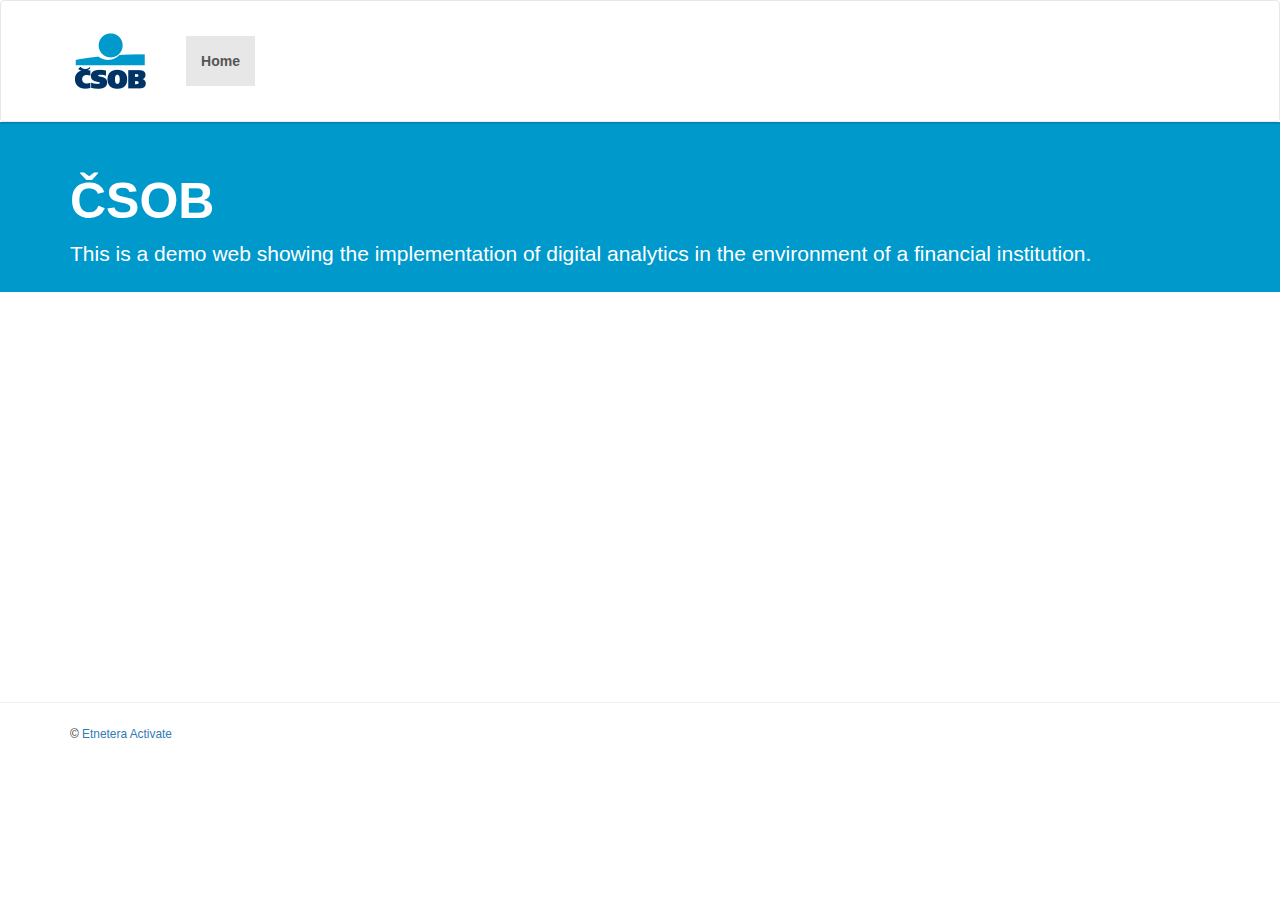
==== index.html @ 61096ece "Activate" ====
<!DOCTYPE html>
<html lang="en">
  <head>
    <meta charset="utf-8">
    <meta http-equiv="X-UA-Compatible" content="IE=edge">
    <meta name="viewport" content="width=device-width, initial-scale=1">
    <meta name="description" content="Website to demo Omnichannel Marketing.">
    <meta name="author" content="lukas.cech@etnetera.cz">
    <link rel="icon" href="favicon.ico">
    <link rel="apple-touch-icon" sizes="57x57" href="/assets/img/icon/apple-icon-57x57.png">
    <link rel="apple-touch-icon" sizes="60x60" href="/assets/img/icon/apple-icon-60x60.png">
    <link rel="apple-touch-icon" sizes="72x72" href="/assets/img/icon/apple-icon-72x72.png">
    <link rel="apple-touch-icon" sizes="76x76" href="/assets/img/icon/apple-icon-76x76.png">
    <link rel="apple-touch-icon" sizes="114x114" href="/assets/img/icon/apple-icon-114x114.png">
    <link rel="apple-touch-icon" sizes="120x120" href="/assets/img/icon/apple-icon-120x120.png">
    <link rel="apple-touch-icon" sizes="144x144" href="/assets/img/icon/apple-icon-144x144.png">
    <link rel="apple-touch-icon" sizes="152x152" href="/assets/img/icon/apple-icon-152x152.png">
    <link rel="apple-touch-icon" sizes="180x180" href="/assets/img/icon/apple-icon-180x180.png">
    <link rel="icon" type="image/png" sizes="192x192" href="/assets/img/icon/android-icon-192x192.png">
    <link rel="icon" type="image/png" sizes="32x32" href="/assets/img/icon/favicon-32x32.png">
    <link rel="icon" type="image/png" sizes="96x96" href="/assets/img/icon/favicon-96x96.png">
    <link rel="icon" type="image/png" sizes="16x16" href="/assets/img/icon/favicon-16x16.png">
    <link rel="manifest" href="/assets/img/icon/manifest.json">
    <meta name="msapplication-TileColor" content="#ffffff">
    <meta name="msapplication-TileImage" content="/assets/img/icon/ms-icon-144x144.png">
    <meta name="theme-color" content="#ffffff">
    <title>ČSOB</title>
    <!-- Bootstrap core CSS-->
    <link rel="stylesheet" href="/assets/css/bootstrap.min.css">
    <!-- Font Awesome-->
    <link rel="stylesheet" href="/assets/css/font-awesome.min.css">
    <!-- Custom styles for this template-->
    <link rel="stylesheet" href="/assets/css/bootstrapValidator.min.css">
    <link rel="stylesheet" href="/assets/css/jquery-ui.min.css">
    <link href="/css/main.css" rel="stylesheet">
    <!-- JavaScript-->
    <script type="text/javascript" src="/assets/js/jquery.min.js"></script>
    <script type="text/javascript" src="/assets/js/bootstrapValidator.min.js"></script>
    <script type="text/javascript" src="/assets/js/moment.min.js"></script>
    <script type="text/javascript" src="/assets/js/jquery-ui.min.js"></script>
    <!-- IE Hacks--><!--[if lt IE 9]>
    <script src="/assets/js/ie8-responsive-file-warning.js"></script><![endif]-->
    <script src="/assets/js/ie-emulation-modes-warning.js"></script>
    <!-- IE10 viewport hack for Surface/desktop Windows 8 bug-->
    <script src="/assets/js/ie10-viewport-bug-workaround.js"></script>
    <!-- HTML5 shim and Respond.js IE8 support of HTML5 elements and media queries-->
    <!--[if lt IE 9]>
    <script src="https://oss.maxcdn.com/html5shiv/3.7.2/html5shiv.min.js"></script>
    <script src="https://oss.maxcdn.com/respond/1.4.2/respond.min.js"></script><![endif]--><!-- Data Layer -->
    <script type="text/javascript">
    var digitalData = digitalData || {};
    var measure = measure || function(){};
    digitalData.pageType = "homepage";</script>
    <!-- Tag Manager-->
    <!--script(src='https://www.gstatic.com/firebasejs/3.4.1/firebase.js')-->
    <!--script(src='https://assets.adobedtm.com/eaf07652005ffd09e7f3341ced093742164cb81e/satelliteLib-18756ed4d7d7a3f1974a5ff080536b87f34fb0c7.js')-->
  </head>
  <body>
    <div role="navigation" class="navbar navbar-default">
      <div class="container">
        <div class="navbar-header">
          <button type="button" data-toggle="collapse" data-target=".demo-collapse" class="navbar-toggle"><span class="sr-only">Toggle navigation</span></button><a href="/" class="navbar-brand">ČSOB</a>
        </div>
        <div class="navbar-collapse demo-collapse collapse">
          <ul class="nav navbar-nav">
            <li class="active"><a href="/index.html">Home</a></li>
          </ul>
        </div>
        <!-- /.navbar-collapse-->
      </div>
    </div>
    <div class="jumbotron">
      <div class="container">
        <h1>ČSOB</h1>
        <div><p>This is a demo web showing the implementation of digital analytics in the environment of a financial institution.</p>
</div>
      </div>
    </div>
    <!-- Example row of columns-->
    <div class="container">
      <div class="row">
        <style>
          .player-container {
            max-width: 640px;
          }
          .player-iframe-container {
            position: relative;
            height: 0;
            overflow: hidden;
            padding-bottom: 56.25%; /* Video aspect ratio 16x9 */
          }
          .player-iframe-container iframe {
            position: absolute;
            top:0;
            left: 0;
            width: 100%;
            height: 100%;
          }
        </style>
        <div class="player-container">
          <div class="player-iframe-container">
            <iframe src="//vintom.com/video/embed/autoplay/4b02e87d68fc30ab2f94afbf17c8c7f2" frameborder="0" scrolling="no" allowfullscreen=""></iframe>
          </div>
        </div>
        <script type="text/javascript">
          window.addEventListener('message', function(e) { 
            //put your AA calls here
            try {
              console.log('event from inside iframe'); 
              console.log(JSON.parse(e.data));
            } catch (err) {
              console.log('Error: ' + err.message); 
              console.log(JSON.parse(e));
            }
          }, false);
        </script>
      </div>
    </div>
    <hr>
    <div class="container">
      <footer>
        <p><small>&copy; <a href='https://www.activate.cz'>Etnetera Activate</a></small></p>
      </footer>
      <!-- /container-->
    </div>
    <!-- Bootstrap core JavaScript-->
    <!-- ==================================================-->
    <script src="/assets/js/bootstrap.min.js"></script>
    <script src="/js/app.js"></script>
    <!-- DTM Footer Code-->
    <script type="text/javascript">measure({event: "pageLoaded"});</script>
  </body>
</html>
---- assets/css/bootstrapValidator.min.css ----
/*!
 * BootstrapValidator (http://bootstrapvalidator.com)
 * The best jQuery plugin to validate form fields. Designed to use with Bootstrap 3
 *
 * @version     v0.5.0, built on 2014-07-14 4:31:02 PM
 * @author      https://twitter.com/nghuuphuoc
 * @copyright   (c) 2013 - 2014 Nguyen Huu Phuoc
 * @license     MIT
 */

.bv-form .help-block{margin-bottom:0}.bv-form .tooltip-inner{text-align:left}.nav-tabs li.bv-tab-success>a{color:#3c763d}.nav-tabs li.bv-tab-error>a{color:#a94442}
---- css/main.css ----
html {
  height: 102%; /* always keep a scrollbar */
}
body {
  padding-bottom: 20px;
}
.navbar-default {
  background-color: white;
  margin-bottom: 0;
}
.navbar .nav a {
  font-weight: bold;
}
.navbar-default .navbar-brand,
.navbar-default .navbar-brand:hover {
  background: url(/img/logo_csob.png);
  background-position: center center;
  background-size: 71px 56px;
  background-repeat: no-repeat;
  color: transparent;
  height: 56px;
}
#loginForm {
  padding-right: 0;
}
#loginForm button {
  background-color: #ff6000;
  border: 0;
  box-shadow: 0 -2px 0 #ae4200 inset;
  font-weight: bold;
}
h1, h2, h3, h4, h5, h6 {
  font-family: "Roboto Condensed","Roboto","Arial Narrow",Arial,sans-serif;
  color: #036;
  line-height: 120%;
}
.jumbotron {
  background: #09c;
  border-top: 2px solid #0086b3;
  color: White;
  padding: 27px 0 10px 0;
  font-size: 22px;
  line-height: 26px;
  font-family: "Roboto Condensed","Roboto","Arial Narrow",Arial,sans-serif;
  font-weight: 200;
}
.jumbotron h1 {
  font-size: 50px;
  font-weight: bold;
}
.content {
  margin-top: 1em;
}
#account .col-mod-6,
#credit_card .col-mod-6,
#loan .col-mod-6 {
  position: relative;
}
#account .product-info,
#credit_card .product-info,
#loan .product-info {
  margin: 0 20px;
  position: absolute;
  top: 0;
  left: 0;
}
#account a,
#account h2,
#credit_card a,
#credit_card h2,
#loan a,
#loan h2 {
  color: White;
  text-shadow: 0 0 5px Black;
  text-decoration: none;
}
.progress-state {
  border-bottom: 1px solid #ddd;
  box-sizing: border-box;
  margin: 0;
}
.progress-state .step, .progress-state .glyphicon {
  display: block;
  float: left;
  line-height: 1.42857143;
  margin: 0 2px -1px 0;
  position: relative;
}
.progress-state .glyphicon {
  padding: 10px 15px;
}
.progress-state .step .ico {
  border: 1px solid transparent;
  border-radius: 4px 4px 0 0;
  display: block;
  padding: 10px 15px;
}
.progress-state .active .ico {
  color: #555;
  cursor: default;
  background-color: #fff;
  border: 1px solid #ddd;
  border-bottom-color: transparent;
}
.tab-content .panel {
  border-top: 0;
}
@media (min-width: 768px) {
  .navbar-default .navbar-brand,
  .navbar-default .navbar-brand:hover {
    margin-top: 32px;
    margin-bottom: 32px;
  }
  body .navbar .container .navbar-brand,
  body .navbar .container-fluid .navbar-brand {
    margin-left: 0;
  }
  .navbar-nav {
    margin: 35px;
  }
  #loginForm {
    margin: 41px 0;
  }
  #loggedInUser {
    margin: 50px 0;
  }
}
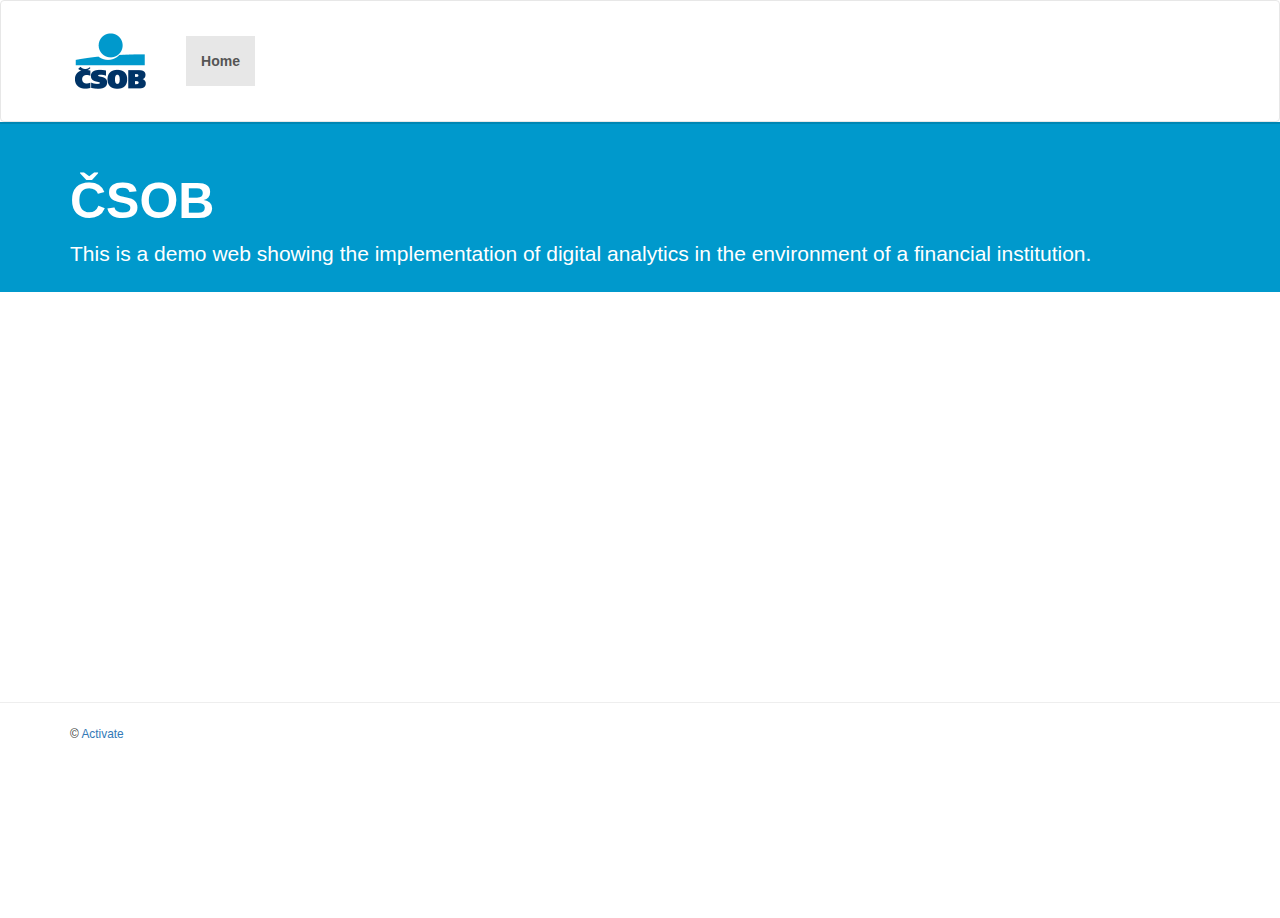
==== commit 3a7984e7: "Activate!" ====
--- a/index.html
+++ b/index.html
@@ -119,7 +119,7 @@
     <hr>
     <div class="container">
       <footer>
-        <p><small>&copy; <a href='https://www.activate.cz'>Etnetera Activate</a></small></p>
+        <p><small>&copy; <a href='https://www.activate.cz'>Activate</a></small></p>
       </footer>
       <!-- /container-->
     </div>
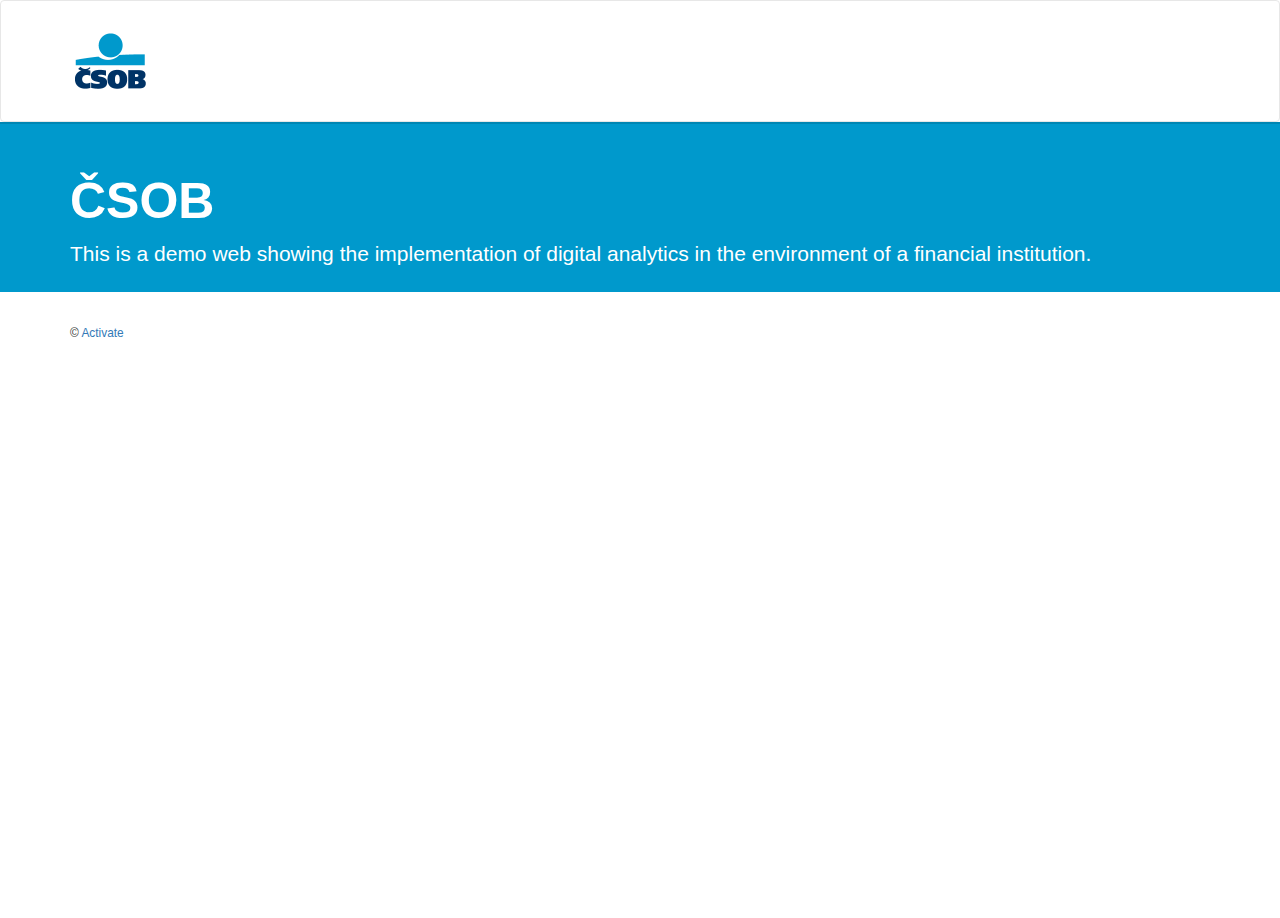
==== commit 45849c65: "Test for ECID/Launch via WebView" ====
--- a/index.html
+++ b/index.html
@@ -48,12 +48,11 @@
     <script src="https://oss.maxcdn.com/html5shiv/3.7.2/html5shiv.min.js"></script>
     <script src="https://oss.maxcdn.com/respond/1.4.2/respond.min.js"></script><![endif]--><!-- Data Layer -->
     <script type="text/javascript">
-    var digitalData = digitalData || {};
-    var measure = measure || function(){};
-    digitalData.pageType = "homepage";</script>
+      var digitalData = digitalData || {};
+      var measure = measure || function(){};
+    </script>
     <!-- Tag Manager-->
-    <!--script(src='https://www.gstatic.com/firebasejs/3.4.1/firebase.js')-->
-    <!--script(src='https://assets.adobedtm.com/eaf07652005ffd09e7f3341ced093742164cb81e/satelliteLib-18756ed4d7d7a3f1974a5ff080536b87f34fb0c7.js')-->
+    <script src="https://assets.adobedtm.com/launch-EN23165f753d454f219f0c2072e51137dc-development.min.js" async></script>
   </head>
   <body>
     <div role="navigation" class="navbar navbar-default">
@@ -61,62 +60,16 @@
         <div class="navbar-header">
           <button type="button" data-toggle="collapse" data-target=".demo-collapse" class="navbar-toggle"><span class="sr-only">Toggle navigation</span></button><a href="/" class="navbar-brand">ČSOB</a>
         </div>
-        <div class="navbar-collapse demo-collapse collapse">
-          <ul class="nav navbar-nav">
-            <li class="active"><a href="/index.html">Home</a></li>
-          </ul>
-        </div>
-        <!-- /.navbar-collapse-->
       </div>
     </div>
     <div class="jumbotron">
       <div class="container">
         <h1>ČSOB</h1>
-        <div><p>This is a demo web showing the implementation of digital analytics in the environment of a financial institution.</p>
-</div>
+        <div>
+          <p>This is a demo web showing the implementation of digital analytics in the environment of a financial institution.</p>
+        </div>
       </div>
     </div>
-    <!-- Example row of columns-->
-    <div class="container">
-      <div class="row">
-        <style>
-          .player-container {
-            max-width: 640px;
-          }
-          .player-iframe-container {
-            position: relative;
-            height: 0;
-            overflow: hidden;
-            padding-bottom: 56.25%; /* Video aspect ratio 16x9 */
-          }
-          .player-iframe-container iframe {
-            position: absolute;
-            top:0;
-            left: 0;
-            width: 100%;
-            height: 100%;
-          }
-        </style>
-        <div class="player-container">
-          <div class="player-iframe-container">
-            <iframe src="//vintom.com/video/embed/autoplay/4b02e87d68fc30ab2f94afbf17c8c7f2" frameborder="0" scrolling="no" allowfullscreen=""></iframe>
-          </div>
-        </div>
-        <script type="text/javascript">
-          window.addEventListener('message', function(e) { 
-            //put your AA calls here
-            try {
-              console.log('event from inside iframe'); 
-              console.log(JSON.parse(e.data));
-            } catch (err) {
-              console.log('Error: ' + err.message); 
-              console.log(JSON.parse(e));
-            }
-          }, false);
-        </script>
-      </div>
-    </div>
-    <hr>
     <div class="container">
       <footer>
         <p><small>&copy; <a href='https://www.activate.cz'>Activate</a></small></p>
@@ -128,6 +81,6 @@
     <script src="/assets/js/bootstrap.min.js"></script>
     <script src="/js/app.js"></script>
     <!-- DTM Footer Code-->
-    <script type="text/javascript">measure({event: "pageLoaded"});</script>
+    <script type="text/javascript">measure();</script>
   </body>
 </html>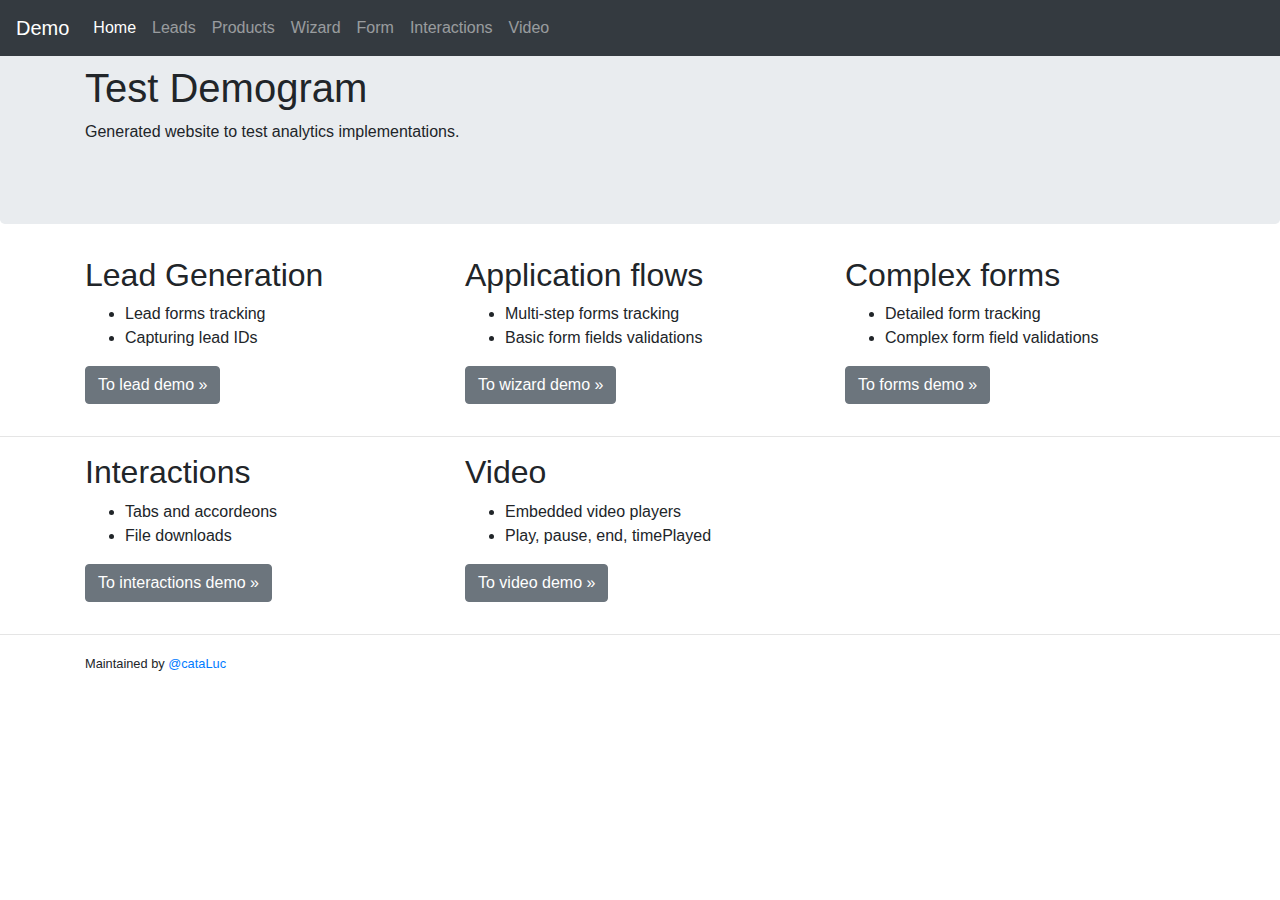
==== commit be9f3611: "Upgrade" ====
--- a/index.html
+++ b/index.html
@@ -1,86 +1,7 @@
-<!DOCTYPE html>
-<html lang="en">
-  <head>
-    <meta charset="utf-8">
-    <meta http-equiv="X-UA-Compatible" content="IE=edge">
-    <meta name="viewport" content="width=device-width, initial-scale=1">
-    <meta name="description" content="Website to demo Omnichannel Marketing.">
-    <meta name="author" content="lukas.cech@etnetera.cz">
-    <link rel="icon" href="favicon.ico">
-    <link rel="apple-touch-icon" sizes="57x57" href="/assets/img/icon/apple-icon-57x57.png">
-    <link rel="apple-touch-icon" sizes="60x60" href="/assets/img/icon/apple-icon-60x60.png">
-    <link rel="apple-touch-icon" sizes="72x72" href="/assets/img/icon/apple-icon-72x72.png">
-    <link rel="apple-touch-icon" sizes="76x76" href="/assets/img/icon/apple-icon-76x76.png">
-    <link rel="apple-touch-icon" sizes="114x114" href="/assets/img/icon/apple-icon-114x114.png">
-    <link rel="apple-touch-icon" sizes="120x120" href="/assets/img/icon/apple-icon-120x120.png">
-    <link rel="apple-touch-icon" sizes="144x144" href="/assets/img/icon/apple-icon-144x144.png">
-    <link rel="apple-touch-icon" sizes="152x152" href="/assets/img/icon/apple-icon-152x152.png">
-    <link rel="apple-touch-icon" sizes="180x180" href="/assets/img/icon/apple-icon-180x180.png">
-    <link rel="icon" type="image/png" sizes="192x192" href="/assets/img/icon/android-icon-192x192.png">
-    <link rel="icon" type="image/png" sizes="32x32" href="/assets/img/icon/favicon-32x32.png">
-    <link rel="icon" type="image/png" sizes="96x96" href="/assets/img/icon/favicon-96x96.png">
-    <link rel="icon" type="image/png" sizes="16x16" href="/assets/img/icon/favicon-16x16.png">
-    <link rel="manifest" href="/assets/img/icon/manifest.json">
-    <meta name="msapplication-TileColor" content="#ffffff">
-    <meta name="msapplication-TileImage" content="/assets/img/icon/ms-icon-144x144.png">
-    <meta name="theme-color" content="#ffffff">
-    <title>ČSOB</title>
-    <!-- Bootstrap core CSS-->
-    <link rel="stylesheet" href="/assets/css/bootstrap.min.css">
-    <!-- Font Awesome-->
-    <link rel="stylesheet" href="/assets/css/font-awesome.min.css">
-    <!-- Custom styles for this template-->
-    <link rel="stylesheet" href="/assets/css/bootstrapValidator.min.css">
-    <link rel="stylesheet" href="/assets/css/jquery-ui.min.css">
-    <link href="/css/main.css" rel="stylesheet">
-    <!-- JavaScript-->
-    <script type="text/javascript" src="/assets/js/jquery.min.js"></script>
-    <script type="text/javascript" src="/assets/js/bootstrapValidator.min.js"></script>
-    <script type="text/javascript" src="/assets/js/moment.min.js"></script>
-    <script type="text/javascript" src="/assets/js/jquery-ui.min.js"></script>
-    <!-- IE Hacks--><!--[if lt IE 9]>
-    <script src="/assets/js/ie8-responsive-file-warning.js"></script><![endif]-->
-    <script src="/assets/js/ie-emulation-modes-warning.js"></script>
-    <!-- IE10 viewport hack for Surface/desktop Windows 8 bug-->
-    <script src="/assets/js/ie10-viewport-bug-workaround.js"></script>
-    <!-- HTML5 shim and Respond.js IE8 support of HTML5 elements and media queries-->
-    <!--[if lt IE 9]>
-    <script src="https://oss.maxcdn.com/html5shiv/3.7.2/html5shiv.min.js"></script>
-    <script src="https://oss.maxcdn.com/respond/1.4.2/respond.min.js"></script><![endif]--><!-- Data Layer -->
-    <script type="text/javascript">
-      var digitalData = digitalData || {};
-      var measure = measure || function(){};
-    </script>
-    <!-- Tag Manager-->
-    <script src="https://assets.adobedtm.com/launch-EN23165f753d454f219f0c2072e51137dc-development.min.js" async></script>
-  </head>
-  <body>
-    <div role="navigation" class="navbar navbar-default">
-      <div class="container">
-        <div class="navbar-header">
-          <button type="button" data-toggle="collapse" data-target=".demo-collapse" class="navbar-toggle"><span class="sr-only">Toggle navigation</span></button><a href="/" class="navbar-brand">ČSOB</a>
-        </div>
-      </div>
-    </div>
-    <div class="jumbotron">
-      <div class="container">
-        <h1>ČSOB</h1>
-        <div>
-          <p>This is a demo web showing the implementation of digital analytics in the environment of a financial institution.</p>
-        </div>
-      </div>
-    </div>
-    <div class="container">
-      <footer>
-        <p><small>&copy; <a href='https://www.activate.cz'>Activate</a></small></p>
-      </footer>
-      <!-- /container-->
-    </div>
-    <!-- Bootstrap core JavaScript-->
-    <!-- ==================================================-->
-    <script src="/assets/js/bootstrap.min.js"></script>
-    <script src="/js/app.js"></script>
-    <!-- DTM Footer Code-->
-    <script type="text/javascript">measure();</script>
-  </body>
-</html>+<!DOCTYPE html><html lang="en"><head><meta charset="utf-8"><meta name="viewport" content="width=device-width, initial-scale=1, shrink-to-fit=no"><meta name="description" content="Generated website to test analytics implementations."><meta name="author" content="Demogram generator"><link rel="icon" href="favicon.ico"><link rel="apple-touch-icon" sizes="57x57" href="/assets/icons/apple-icon-57x57.png"><link rel="apple-touch-icon" sizes="60x60" href="/assets/icons/apple-icon-60x60.png"><link rel="apple-touch-icon" sizes="72x72" href="/assets/icons/apple-icon-72x72.png"><link rel="apple-touch-icon" sizes="76x76" href="/assets/icons/apple-icon-76x76.png"><link rel="apple-touch-icon" sizes="114x114" href="/assets/icons/apple-icon-114x114.png"><link rel="apple-touch-icon" sizes="120x120" href="/assets/icons/apple-icon-120x120.png"><link rel="apple-touch-icon" sizes="144x144" href="/assets/icons/apple-icon-144x144.png"><link rel="apple-touch-icon" sizes="152x152" href="/assets/icons/apple-icon-152x152.png"><link rel="apple-touch-icon" sizes="180x180" href="/assets/icons/apple-icon-180x180.png"><link rel="icon" type="image/png" sizes="192x192" href="/assets/icons/android-icon-192x192.png"><link rel="icon" type="image/png" sizes="32x32" href="/assets/icons/favicon-32x32.png"><link rel="icon" type="image/png" sizes="96x96" href="/assets/icons/favicon-96x96.png"><link rel="icon" type="image/png" sizes="16x16" href="/assets/icons/favicon-16x16.png"><link rel="manifest" href="/assets/icons/manifest.json"><meta name="msapplication-TileColor" content="#ffffff"><meta name="msapplication-TileImage" content="/assets/icons/ms-icon-144x144.png"><meta name="theme-color" content="#ffffff"><title>ČSOB Demogram - Test Demogram</title><link rel="stylesheet" href="/assets/css/bootstrap.min.css"><link rel="stylesheet" href="https://use.fontawesome.com/releases/v5.8.2/css/all.css" integrity="sha384-oS3vJWv+0UjzBfQzYUhtDYW+Pj2yciDJxpsK1OYPAYjqT085Qq/1cq5FLXAZQ7Ay" crossorigin="anonymous"><link rel="stylesheet" href="/assets/css/styles.css"><!-- IE Hacks--><!--[if lt IE 9]><script src="/assets/js/ie8-responsive-file-warning.js"></script><![endif]--><script src="/assets/js/ie-emulation-modes-warning.js"></script><!-- IE10 viewport hack for Surface/desktop Windows 8 bug--><script src="/assets/js/ie10-viewport-bug-workaround.js"></script><!-- HTML5 shim and Respond.js IE8 support of HTML5 elements and media queries--><!--[if lt IE 9]><script src="https://oss.maxcdn.com/html5shiv/3.7.2/html5shiv.min.js"></script><script src="https://oss.maxcdn.com/respond/1.4.2/respond.min.js"></script><![endif]--><!-- Data Layer--><script type="text/javascript">var dataLayer = dataLayer || [];
+window.dataLayerName = 'dataLayer';dataLayer.push({event: "pageData", pageType: "homepage"});</script><script src="/assets/js/init.js"></script><!-- Google Tag Manager--><script>(function(w,d,s,l,i){w[l]=w[l]||[];w[l].push({'gtm.start':
+new Date().getTime(),event:'gtm.js'});var f=d.getElementsByTagName(s)[0],
+j=d.createElement(s),dl=l!='dataLayer'?'&l='+l:'';j.async=true;j.src=
+'https://www.googletagmanager.com/gtm.js?id='+i+dl;f.parentNode.insertBefore(j,f);
+})(window,document,'script','dataLayer','GTM-PMWH78Z');</script><!-- End Google Tag Manager--></head><body><!-- Google Tag Manager (noscript)--><noscript><iframe src="https://www.googletagmanager.com/ns.html?id=GTM-PMWH78Z" height="0" width="0" style="display:none;visibility:hidden"></iframe></noscript><!-- End Google Tag Manager (noscript)--><nav class="navbar navbar-expand-md navbar-dark fixed-top bg-dark"><a class="navbar-brand" href="/">Demo</a><button class="navbar-toggler" type="button" data-toggle="collapse" data-target="#navbar" aria-controls="navbar" aria-expanded="false" aria-label="Toggle navigation"><span class="navbar-toggler-icon"></span></button><div class="collapse navbar-collapse" id="navbar"><ul class="navbar-nav mr-auto"><li class="active"><a class="nav-link" href="index.html">Home</a></li><li><a class="nav-link" href="lead.html">Leads</a></li><li><a class="nav-link" href="product-category.html">Products</a></li><li><a class="nav-link" href="wizard.html">Wizard</a></li><li><a class="nav-link" href="form.html">Form</a></li><li><a class="nav-link" href="interactions.html">Interactions</a></li><li><a class="nav-link" href="video.html">Video</a></li></ul><form class="form-inline my-2 my-lg-0" id="loginForm" role="form" style="display:none"><input class="form-control mr-sm-2" type="text" name="username" placeholder="Username" autocomplete="username"> <input class="form-control mr-sm-2" type="password" name="password" placeholder="Password" autocomplete="current-password"> <button class="btn btn-outline-success my-2 my-sm-0" type="submit">Sign in</button></form></div></nav><main role="main"><!-- Main jumbotron for a primary marketing message or call to action--><div class="jumbotron"><div class="container"><h1>Test Demogram</h1><p>Generated website to test analytics implementations.</p>
+</div></div><div class="container"><!-- Example row of columns--><div class="row"><div class="col-md-4"><h2><i class="fas fa-id-card" aria-hidden="true"></i> Lead Generation</h2><ul><li>Lead forms tracking</li><li>Capturing lead IDs</li></ul><p><a class="btn btn-secondary" href="lead.html" role="button">To lead demo &raquo;</a></p></div><div class="col-md-4"><h2><i class="fas fa-shoe-prints" aria-hidden="true"></i> Application flows</h2><ul><li>Multi-step forms tracking</li><li>Basic form fields validations</li></ul><p><a class="btn btn-secondary" href="wizard.html" role="button">To wizard demo &raquo;</a></p></div><div class="col-md-4"><h2><i class="fas fa-file-invoice" aria-hidden="true"></i> Complex forms</h2><ul><li>Detailed form tracking</li><li>Complex form field validations</li></ul><p><a class="btn btn-secondary" href="form.html" role="button">To forms demo &raquo;</a></p></div></div></div><!-- /container--><hr><div class="container"><!-- Example row of columns--><div class="row"><div class="col-md-4"><h2><i class="fas fa-mouse-pointer" aria-hidden="true"></i> Interactions</h2><ul><li>Tabs and accordeons</li><li>File downloads</li></ul><p><a class="btn btn-secondary" href="interactions.html" role="button">To interactions demo &raquo;</a></p></div><div class="col-md-4"><h2><i class="fas fa-film" aria-hidden="true"></i> Video</h2><ul><li>Embedded video players</li><li>Play, pause, end, timePlayed</li></ul><p><a class="btn btn-secondary" href="video.html" role="button">To video demo &raquo;</a></p></div><div class="col-md-4"></div></div></div><!-- /container--><hr></main><footer class="container"><p><small>Maintained by <a href='https://twitter.com/cataLuc'>@cataLuc</a></small></p></footer><!-- /container--><script src="https://code.jquery.com/jquery-3.4.1.slim.min.js" integrity="sha256-pasqAKBDmFT4eHoN2ndd6lN370kFiGUFyTiUHWhU7k8=" crossorigin="anonymous"></script><script>window.jQuery || document.write('<script src="/assets/js/jquery-3.4.1.slim.min.js"><\\/script>')</script><script src="/assets/js/bootstrap.bundle.min.js"></script><script src="/assets/js/app.js"></script></body></html>